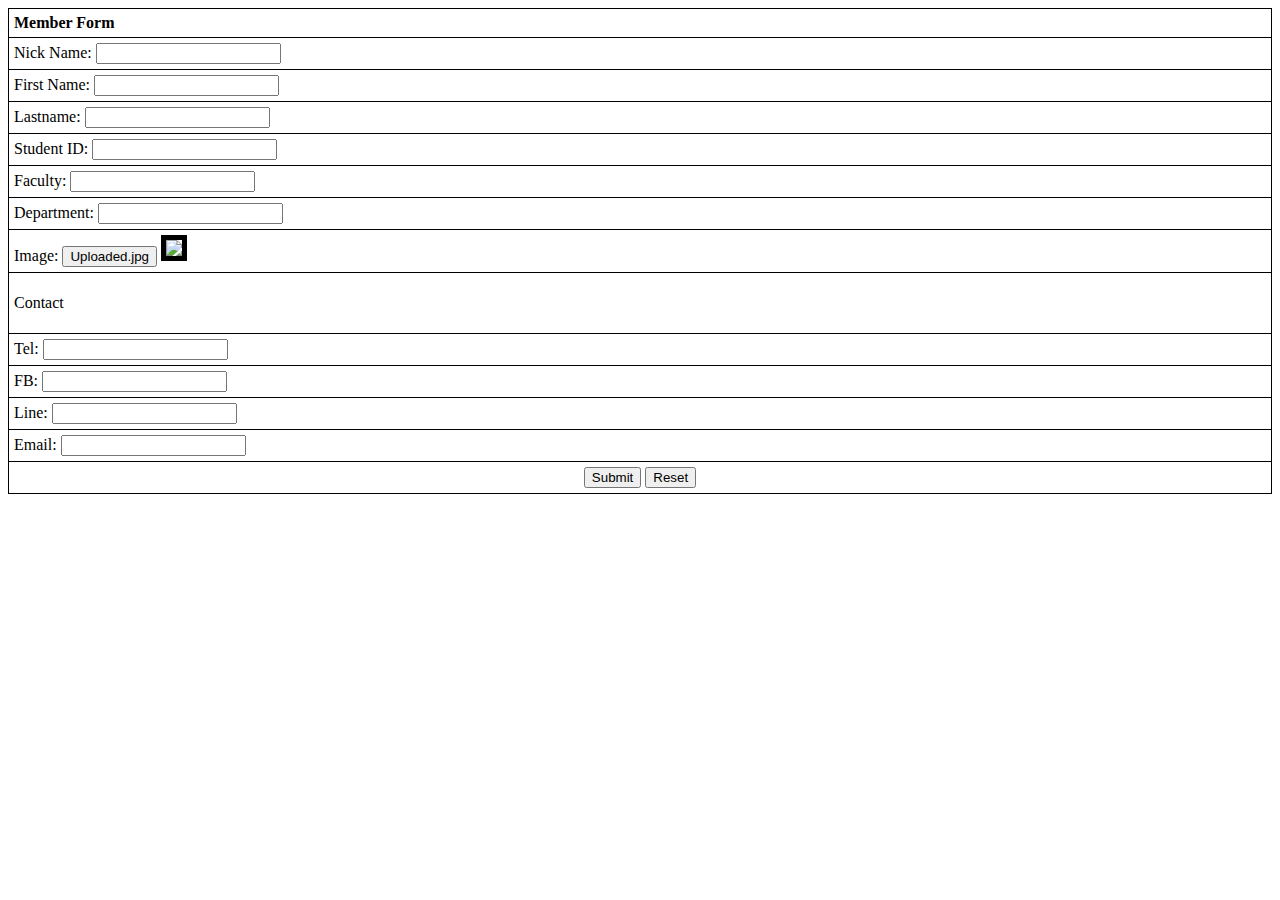
==== templates/member_form.html @ faf72d03 "Create member_form.html" ====
<!DOCTYPE html>
<html>
<head>
<style>
table, th, td {
  border: 1px solid black;
  border-collapse: collapse;
  }
  th, td {
  padding: 5px;
}
th {
  text-align: left;
}
</style>
</head>
<body>

    <meta charset="UTF-8">
    <meta name="viewport" content="width=device-width, initial-scale=2.0">
    <title>Home page</title

<body>
<table style="width:100%" border="1" >
        <tr>
        <th>
 Member Form
 </th>
        </tr>
  <tr>
    <td> 
        <div>
            <label for="nickname">Nick Name:</label>
            <input type="text" id="nickname" name="nickname">
        </div>
        </td>
    </tr>
    <tr>
    <td>
    <div>
            <label for="firstname">First Name:</label>
            <input type="text" id="firstname" name="firstname">
        </div>
         </td> 
        </tr>
        <tr>
        <td>
        <div>
            <label for="lastname">Lastname:</label>
            <input type="text" id="lastname" name="lastname">
        </div>
        </td>
        </tr>
        <tr>
        <td>
        <div>
            <label for="student_ID">Student ID:</label>
            <input type="text" id="student_ID" name="student_id">
        </div>
        </td>
        </tr>
        <tr>
        <td>
         
        <div>
            <label for="faculty">Faculty:</label>
            <input type="text" id="Faculty" name="Faculty">
        </div>
        </td>
        </tr>
        <tr>
        <td>
        <div>
            <label for="department">Department:</label>
            <input type="text" id="department" name="department">
        </div>
        </td>
        </tr>
        <tr>
        <td>
        <div>
            <label for="Image">Image:</label>
            <button type="Uploaded.jpg">Uploaded.jpg</button>
            <img src="pic/1.jpg" border="5">
        </div>
        </td>
        </tr>
        <tr>
        <td>
        </p>Contact</p>
        
        <tr>
        <td>
        <div>
            <label for="tel">Tel:</label>
            <input type="text" id="tel" name="tel">
        </div>
        </td>
        </tr>
        <tr>
        <td>
        
        <div>
            <label for="facebook">FB:</label>
            <input type="text" id="facebook" name="facebook">
        </div>
        </td>
        </tr>
        <tr>
        <td>
        <div>
            <label for="line">Line:</label>
            <input type="text" id="line" name="line">
        </div>
        </td>
        </tr>
        <tr>
        <td>
        <div>
            <label for="email">Email:</label>
            <input type="text" id="email" name="email">
        </div>
        </t>
        </tr>
        
        <tr>
        <th>
        <center>
        <button type="submit">Submit</button>
        <button type="submit">Reset</button>
        </th>
        </tr>
       </table>
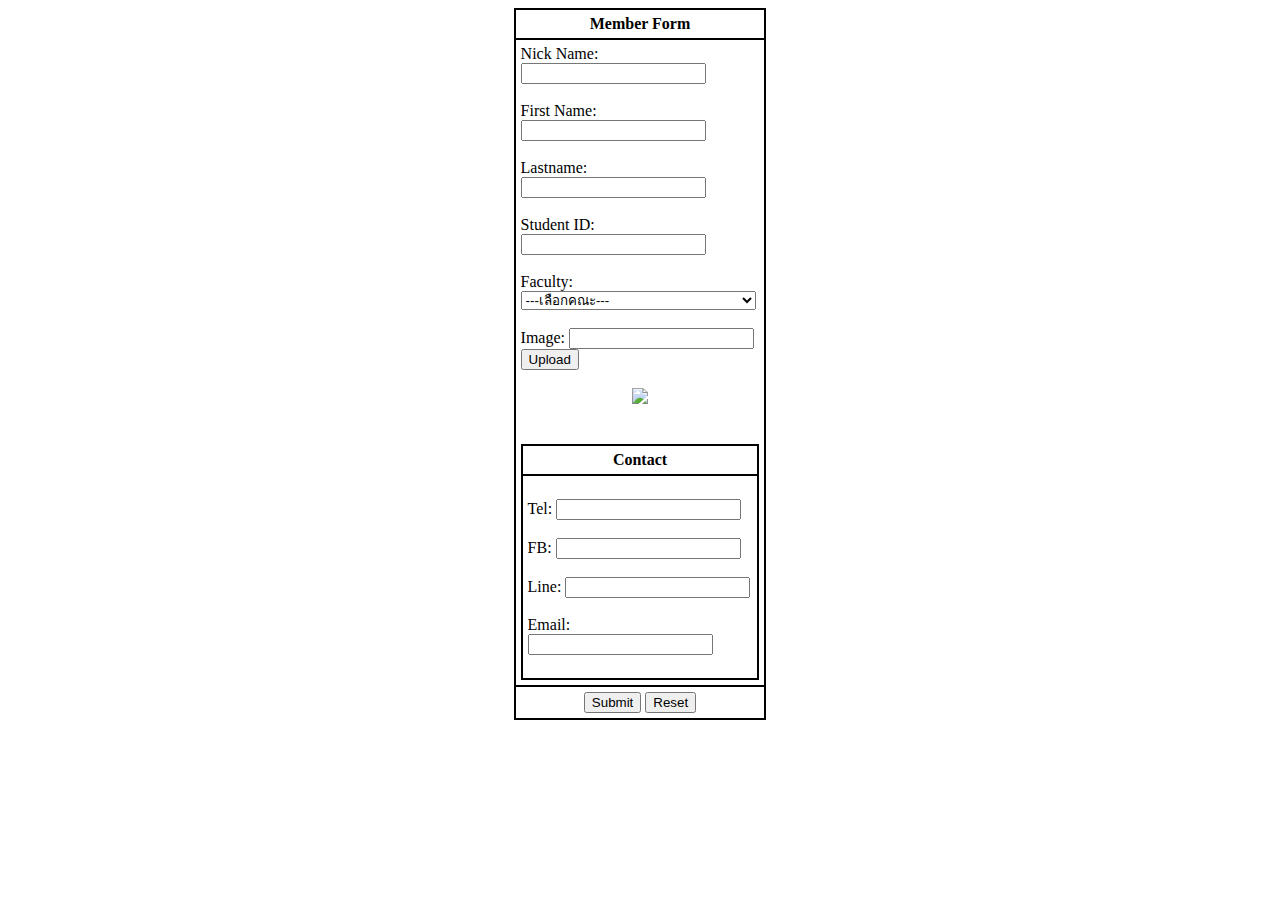
==== commit e98da281: "Update member_form.html" ====
--- a/templates/member_form.html
+++ b/templates/member_form.html
@@ -1,9 +1,9 @@
 <!DOCTYPE html>
-<html>
+<html><center>
 <head>
 <style>
 table, th, td {
-  border: 1px solid black;
+  border: 2px solid black;
   border-collapse: collapse;
   }
   th, td {
@@ -21,109 +21,80 @@
     <title>Home page</title
 
 <body>
-<table style="width:100%" border="1" >
-        <tr>
-        <th>
- Member Form
- </th>
-        </tr>
-  <tr>
+<table style="width:20%" border="1" >
+        <tr><th>
+      <center>Member Form</center>
+ 	</tr></th>
     <td> 
-        <div>
+<div>
             <label for="nickname">Nick Name:</label>
             <input type="text" id="nickname" name="nickname">
-        </div>
-        </td>
-    </tr>
-    <tr>
-    <td>
-    <div>
+        <br>
+        <br>
             <label for="firstname">First Name:</label>
             <input type="text" id="firstname" name="firstname">
-        </div>
-         </td> 
-        </tr>
-        <tr>
-        <td>
-        <div>
+        </br>
+         <br>
             <label for="lastname">Lastname:</label>
             <input type="text" id="lastname" name="lastname">
-        </div>
-        </td>
-        </tr>
-        <tr>
-        <td>
+        </br>
+         <br>
+			<label for="student_ID">Student ID:</label>
+            <input type="text" id="student_ID" name="student_id">
+        </br>
+	<br>
+	<label for="Faculty">Faculty:</label>
+            	<SELECT>
+	        <OPTION SELECTED>---เลือกคณะ---
+	            <OPTION VALUE=1>วิศวกรรมศาสตร์
+	            <OPTION VALUE=2>วิทยาศาสตร์
+		    <OPTION VALUE=3>ครุศาสตร์อุตสาหกรรมและเทคโนโลยี
+		    <OPTION VALUE=4>คณะเทคโนโลยีสารสนเทศ
+		    <OPTION VALUE=5>สถาปัตยกรรมศาสตร์และการออกแบบ
+		    <OPTION VALUE=6>สถาบันวิทยาการหุ่นยนต์ภาคสนาม
+		    <OPTION VALUE=7>อื่นๆ
+		</SELECT>
+        </br>
+        <br>
+            <label for="Image">Image:</label>
+            <input type="text" id="Image" name="Image" >
+	    <button type="Upload">Upload</button>
+            <br>
+	    <center>
+	<br>
+            <img src="JK1.jpg" width="200">
+	</br>
+            </center>
+            <center></br>
+		<table style="width:100%" border="1" >
+        <center><br>
+	<tr><th><center>Contact</center></tr></th>
+    	<td> 
         <div>
-            <label for="student_ID">Student ID:</label>
-            <input type="text" id="student_ID" name="student_id">
-        </div>
-        </td>
-        </tr>
-        <tr>
-        <td>
-         
-        <div>
-            <label for="faculty">Faculty:</label>
-            <input type="text" id="Faculty" name="Faculty">
-        </div>
-        </td>
-        </tr>
-        <tr>
-        <td>
-        <div>
-            <label for="department">Department:</label>
-            <input type="text" id="department" name="department">
-        </div>
-        </td>
-        </tr>
-        <tr>
-        <td>
-        <div>
-            <label for="Image">Image:</label>
-            <button type="Uploaded.jpg">Uploaded.jpg</button>
-            <img src="pic/1.jpg" border="5">
-        </div>
-        </td>
-        </tr>
-        <tr>
-        <td>
-        </p>Contact</p>
-        
-        <tr>
-        <td>
-        <div>
-            <label for="tel">Tel:</label>
-            <input type="text" id="tel" name="tel">
-        </div>
-        </td>
-        </tr>
-        <tr>
-        <td>
-        
-        <div>
-            <label for="facebook">FB:</label>
+	<br>
+            <label for="Tel">Tel:</label>
+            <input type="text" id="Tel" name="Tel">
+   	</br>
+	<br>
+	    <label for="facebook">FB:</label>
             <input type="text" id="facebook" name="facebook">
-        </div>
-        </td>
-        </tr>
-        <tr>
-        <td>
-        <div>
-            <label for="line">Line:</label>
+   	</br>
+	<br>
+	    <label for="line">Line:</label>
             <input type="text" id="line" name="line">
-        </div>
-        </td>
-        </tr>
-        <tr>
-        <td>
-        <div>
+   	</br>
+	<br>
             <label for="email">Email:</label>
             <input type="text" id="email" name="email">
-        </div>
-        </t>
-        </tr>
-        
-        <tr>
+        </br>
+	</center></br>
+	</table>
+         
+
+	</div>
+        </td>
+	
+	<tr>
         <th>
         <center>
         <button type="submit">Submit</button>
@@ -131,3 +102,4 @@
         </th>
         </tr>
        </table>
+</div></center>
